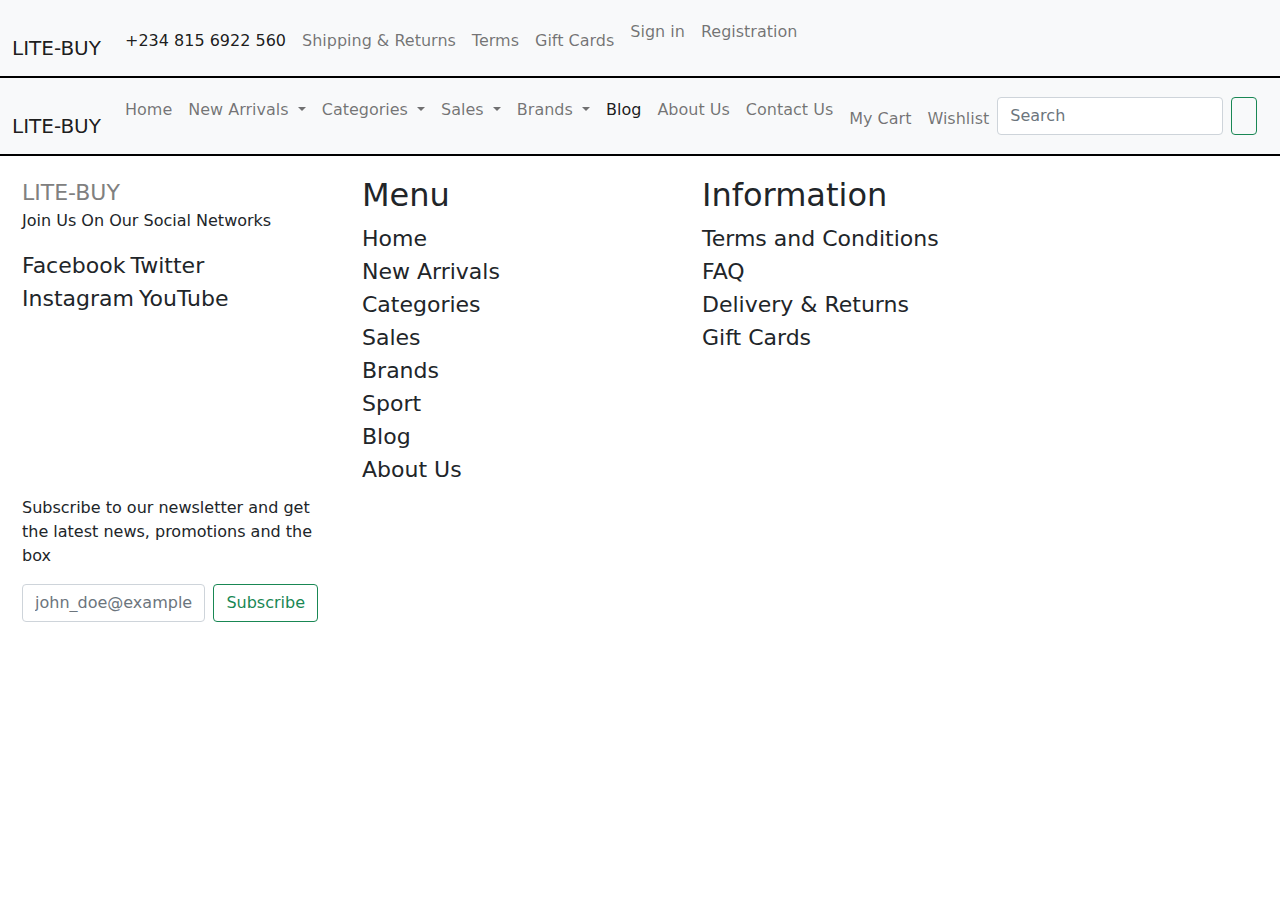
==== cart.html @ bd272615 "Update cart.html and cart.js" ====
<!DOCTYPE html>
<html lang="en">
<head>
  <meta charset="UTF-8">
  <meta name="viewport" content="width=device-width, initial-scale=1.0">
  <!--Custom CSS -->
  <link rel="stylesheet" href="/css/index.css">
 <!-- Bootstrap CSS-->
 <link rel="stylesheet" href="css/bootstrap.css">
 <!-- font-awesome icon-->
<link rel="stylesheet" href="https://maxst.icons8.com/vue-static/landings/line-awesome/line-awesome/1.3.0/css/line-awesome.min.css">
  <title>LITE-BUY</title>
</head>
<body>
	<header>
	  <!-- first navigation -->
<nav class="navbar navbar-expand-lg navbar-light bg-light">
  <div class="container-fluid">
    <a class="navbar-brand" href="index.html">LITE-BUY</a>
    <button class="navbar-toggler" type="button" data-bs-toggle="collapse" data-bs-target="#navbarNav" aria-controls="navbarNav" aria-expanded="false" aria-label="Toggle navigation">
      <span class="navbar-toggler-icon"></span>
    </button>
    <div class="collapse navbar-collapse" id="navbarNav">
      <ul class="navbar-nav">
        <li class="nav-item">
          <a class="nav-link active" aria-current="page" href="#">
             <i class="las la-phone"></i>
            +234 815 6922 560</a>
        </li>
        <li class="nav-item">
          <a class="nav-link" href="#">
            <i class="las la-truck"></i>
            Shipping &amp; Returns</a>
        </li>
        <li class="nav-item">
          <a class="nav-link" href="#">
            <i class="las la-file-alt"></i>
            Terms</a>
        </li>
        <li class="nav-item">
          <a class="nav-link" href="#">
          <i class="las la-credit-card"></i>
            Gift Cards</a>
        </li>
        <li class="nav-item">
          <a class="nav-link">Sign in</a>
        </li>
        <li class="nav-item">
          <a class="nav-link">Registration</a>
        </li>
      </ul>
    </div>
  </div>
</nav>
<!--Navigation 2 -->
<nav class="navbar navbar-expand-lg navbar-light bg-light">
  <div class="container-fluid">
    <a class="navbar-brand" href="#">LITE-BUY</a>
    <button class="navbar-toggler" type="button" data-bs-toggle="collapse" data-bs-target="#navbarNav" aria-controls="navbarNav" aria-expanded="false" aria-label="Toggle navigation">
      <span class="navbar-toggler-icon"></span>
    </button>
    <div class="collapse navbar-collapse" id="navbarNav">
      <ul class="navbar-nav">
        <li class="nav-item">
          <a class="nav-link" href="#">
            Home
          </a>
        </li>
      <li class="nav-item dropdown">
          <a class="nav-link dropdown-toggle" href="#" id="navbarDropdown" role="button" data-bs-toggle="dropdown" aria-expanded="false">
            New Arrivals
          <i class="las la-angle-down"></i>
          </a>
          <ul class="dropdown-menu" aria-labelledby="navbarDropdown">
            <li><a class="dropdown-item" href="#">Action</a></li>
            <li><a class="dropdown-item" href="#">Another action</a></li>
            <li><a class="dropdown-item" href="#">Something else here</a></li>
          </ul>
        </li>
      <li class="nav-item dropdown">
          <a class="nav-link dropdown-toggle" href="#" id="navbarDropdown" role="button" data-bs-toggle="dropdown" aria-expanded="false">
            Categories
          <i class="las la-angle-down"></i>
          </a>
          <ul class="dropdown-menu" aria-labelledby="navbarDropdown">
            <li><a class="dropdown-item" href="#">Clothing</a></li>
            <li><a class="dropdown-item" href="#">Shoes</a></li>
            <li><a class="dropdown-item" href="#">Bags</a></li>
              <li><a class="dropdown-item" href="#">Accessories</a></li>
          </ul>
        </li>
         <li class="nav-item dropdown">
          <a class="nav-link dropdown-toggle" href="#" id="navbarDropdown" role="button" data-bs-toggle="dropdown" aria-expanded="false">
            Sales
          <i class="las la-angle-down"></i>
          </a>
          <ul class="dropdown-menu" aria-labelledby="navbarDropdown">
            <li><a class="dropdown-item" href="#">Action</a></li>
            <li><a class="dropdown-item" href="#">Another action</a></li>
            <li><a class="dropdown-item" href="#">Something else here</a></li>
          </ul>
        </li>
       <li class="nav-item dropdown">
         <a class="nav-link dropdown-toggle" href="#" id="navbarDropdown" role="button" data-bs-toggle="dropdown" aria-expanded="false">
            Brands
         <i class="las la-angle-down" role="button"></i>
          </a>
          <ul class="dropdown-menu" aria-labelledby="navbarDropdown">
            <li><a class="dropdown-item" href="#">Adidas</a></li>
           <li><a class="dropdown-item" href="#">Adidas Origina</a></li>
          <li><a class="dropdown-item" href="#">American Apparel</a></li>
          <li><a class="dropdown-item" href="#">Nike</a></li>
          <li><a class="dropdown-item" href="#">Louis Vuitton</a></li>
        <li><a class="dropdown-item" href="#">American Apparel</a></li>
      <li><a class="dropdown-item" href="#">Billabong</a></li>
      <li><a class="dropdown-item" href="#">Mango Sport</a></li>
          </ul>
        </li>
        <li class="nav-item">
          <a class="nav-link active" aria-current="page" href="#">Blog</a>
        </li>
        <li class="nav-item">
          <a class="nav-link" href="#">About Us</a>
        </li>
        <li class="nav-item">
          <a class="nav-link" href="#">Contact Us</a>
        </li>
         <li class="nav-item">
          <a class="nav-link" href="cart.html" value="0" id="cartBtn">
        <i class="las la-shopping-cart"></i>
            My Cart</a>
        </li>
        <li class="nav-item">
          <a class="nav-link" id="wish1" value="0" href="#">
          <i class="las la-heart"></i>
          Wishlist
          </a>
        </li>
      </ul>
      <form class="d-flex">
        <input class="form-control me-2" type="search" placeholder="Search" aria-label="Search">
        <button class="btn btn-outline-success" type="submit">
      <i class="las la-search"></i>
        </button>
      </form>
    </div>
  </div>
</nav>
	</header>
	<main>
	  <section class="container">
	    <div id="myCart">
	      
	    </div>
	  </section>
	</main>
	<footer class="container-fluid">
	  <div class="row">
	    <div class="col-md-3">
          <a class="navbar-brand" href="index.html">LITE-BUY</a>
          <p>Join Us On Our Social Networks</p>
          <a href="https://www.facebook.com" class="text-dark">Facebook</a>
         <a href="https://www.twitter.com" class="text-dark">Twitter</a>
  <a href="https://www.instagram.com" class="text-dark">Instagram</a>
  <a href="https://www.youtube.com" class="text-dark">YouTube</a>
	    </div>
	    <div class="col-md-3">
	      <h2>Menu</h2>
	      <a href="index.html" class="text-dark">Home</a><br>
	      <a href="#" class="text-dark">New Arrivals</a><br>
	      <a href="#" class="text-dark">Categories</a><br>
	      <a href="#" class="text-dark">Sales</a><br>
	      <a href="#" class="text-dark">Brands</a><br>
	      <a href="#" class="text-dark">Sport</a><br>
	      <a href="#" class="text-dark">Blog</a><br>
	      <a href="#" class="text-dark">About Us</a><br>
	    </div>
	    <div class="col-md-3">
	      <h2>Information</h2>
	      <a href="#" class="text-dark">Terms and Conditions</a><br>
	      <a href="#" class="text-dark">FAQ</a><br>
	      <a href="#" class="text-dark">Delivery &amp; Returns</a><br>
	      <a href="#" class="text-dark">Gift Cards</a><br>
	    </div>
	    <div class="col-md-3">
	      <p>Subscribe to our newsletter and get the latest news, promotions and the box</p>
   <div class="form-con">
  <form class="d-flex">
        <input class="form-control me-2" type="email" placeholder="john_doe@example.com" aria-label="Email address">
        <button class="btn btn-outline-success" type="submit">
      Subscribe
        </button>
      </form>
      </div>
	    </div>
	  </div>
	</footer>
	<script src="js/bootstrap.js"></script>
 <script src="js/product.js"></script>
 <script src="js/index.js"></script>
 <script src="js/cart.js"></script>
</body>
</html>
---- css/index.css ----
nav {
  border-bottom: 2px solid black;
}
nav.nav2 {
  border-bottom: none;
}
.navbar-brand {
  margin-top: 20px;
}
.nav-item.up-li {
  padding: 0 30px;
  border-right: 2px solid black;
}
i.las {
  color: black;
  font-size: 24px;
}
i.la-angle-down {
  font-size: 5px;
}
a.bg-dark {
  width: 100px;
  height: 50px;
  color: white;
}
.carousel-inner h3, .carousel-inner h1,
.carousel-inner p, .carousel-inner button {
  margin-top: 30px;
}
.carousel-inner button {
  margin-bottom: 20px;
}
#top .row {
  height: 500px;
}
.up-con {
  width: 100%;
  height: 100%;
}
.main {
  width: 100%;
  height: 500px;
}
.top-1 {
  margin-top: 40px;
}
.second {
  height: 90px;
  border: 1.5px solid black;
  text-align: center;
  font-size: 26px;
}
.second p {
  margin-top: 25px;
  color: grey;
}
.second p span {
  color: black;
}
#show, #row3 {
  display: none;
}
.col-md-3 {
  margin: 10px;
}
.col-md-3 a {
  color: grey;
  font-size: 22px;
  text-decoration: none;
  text-align: center;
}
.col-md-3 a span {
  color: black;
  margin-right: 10px;
}
.col-md-3 a img {
  width: 100%;
  border: 1px solid black;
}
.popular {
  display: inline-block;
  margin-left: 60px;
  width: 70%;
  border: 2px solid black;
  text-align: center;
}
.popular a {
  font-size: 24px;
  color: black;
  text-decoration: none;
}
footer.container-fluid {
  margin-top: 20px;
}
.form-con {
  display: flex;
  flex-direction: column;
}

/*Product page styling*/
.container #single {
  margin-top: 30px;
}
.row.l-hr {
  border-top: 1.5px solid black;
  border-bottom: 1.5px solid black;
}
#quantity {
  background: black;
  color: white;
  width: 30px;
  height: 30px;
  text-align: center;
}
.h {
  height: 30px;
}
.spec {
  display: flex;
  flex-direction: row;
  width: 100%;
}
.spec div {
  margin-left: 5px;
  /*width: 33.3%;*/
}
.spec1, .spec2 {
  border-right: 1.5px solid black;
}
.spec1 div, .spec2 div {
  display: flex;
  flex-wrap: no-wrap;
}
.spec2 div {
  margin-right: 5px;
}
div.size {
  width: 30px;
  height: 30px;
  display: flex;
  justify-content: center;
  border: 1.5px solid black;
}
#wish {
  width: 50px;
  height: 40px;
  text-align: center;
}
@media only screen and (min-width: 970px) {
  li.nav-item.up-li {
    border-right: 2px solid black;
  }
}
@media only screen and (max-width: 620px) {
  .main {
    width: 100%;
    height: 300px;
  }
  .top-1 {
    margin-top: 135px;
  }
}
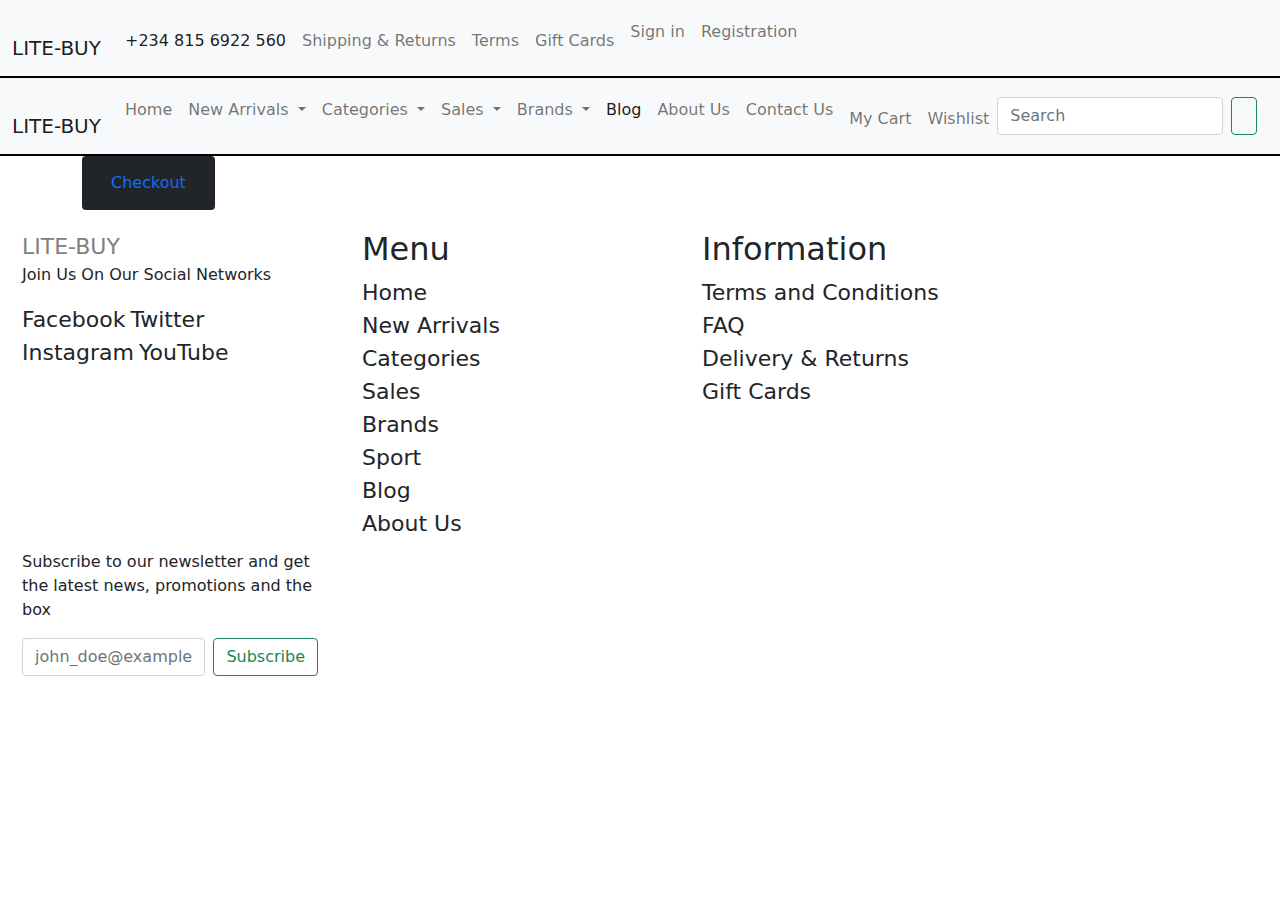
==== commit 1ff38aba: "Update cart.html and checkout.html" ====
--- a/cart.html
+++ b/cart.html
@@ -126,7 +126,7 @@
           <a class="nav-link" href="#">Contact Us</a>
         </li>
          <li class="nav-item">
-          <a class="nav-link" href="cart.html" value="0" id="cartBtn">
+          <a class="nav-link" id="cartBtn" href="cart.html" value="0">
         <i class="las la-shopping-cart"></i>
             My Cart</a>
         </li>
@@ -150,7 +150,9 @@
 	<main>
 	  <section class="container">
 	    <div id="myCart">
-	      
+	      <button type="button" class="btn btn-md bg-dark">
+	        <a href="checkout.html" class="nav-link">Checkout</a>
+	      </button>
 	    </div>
 	  </section>
 	</main>
@@ -197,7 +199,6 @@
 	</footer>
 	<script src="js/bootstrap.js"></script>
  <script src="js/product.js"></script>
- <script src="js/index.js"></script>
  <script src="js/cart.js"></script>
 </body>
 </html>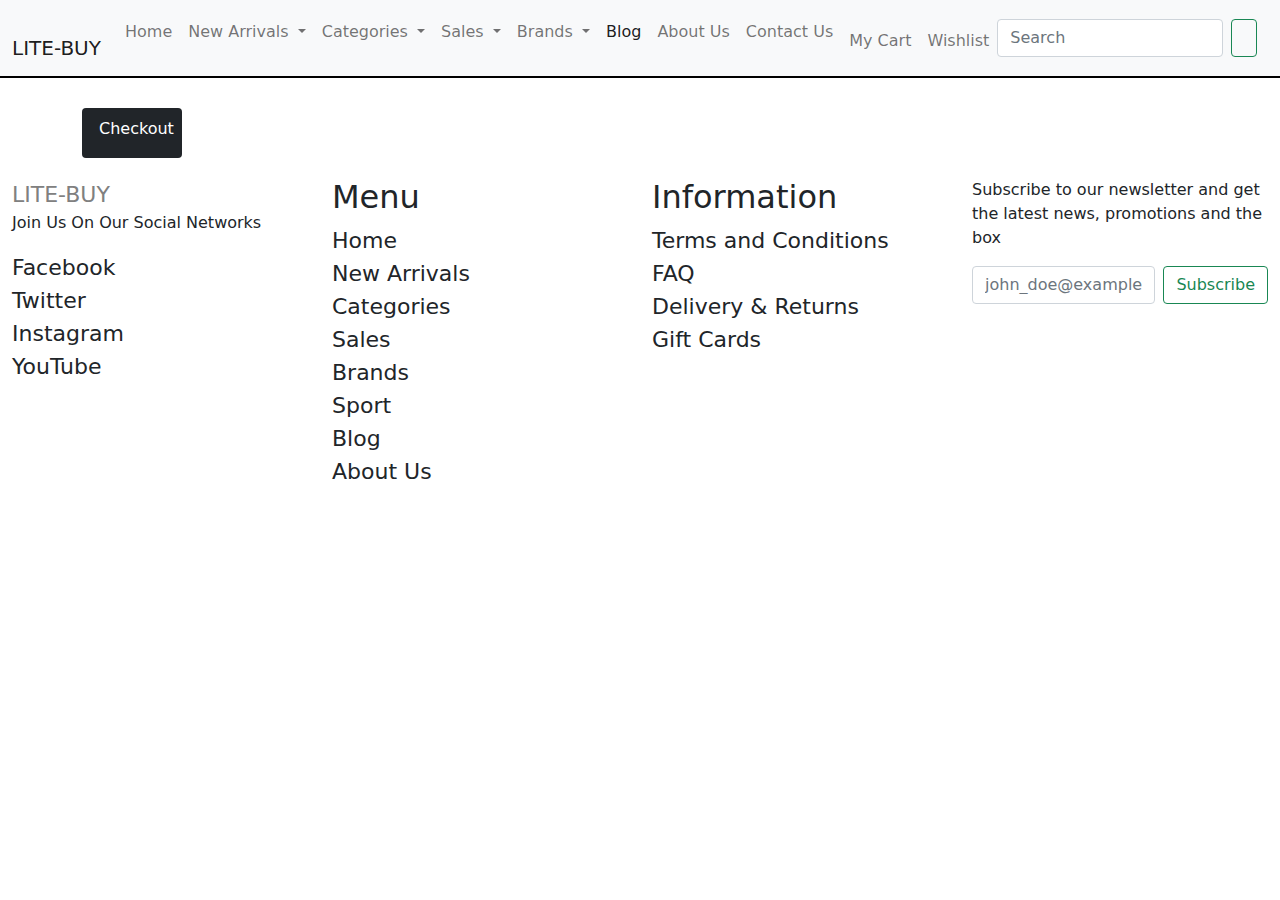
==== commit 2955944a: "Update product.html and cart.html" ====
--- a/cart.html
+++ b/cart.html
@@ -14,7 +14,7 @@
 <body>
 	<header>
 	  <!-- first navigation -->
-<nav class="navbar navbar-expand-lg navbar-light bg-light">
+<!-- <nav class="navbar navbar-expand-lg navbar-light bg-light">
   <div class="container-fluid">
     <a class="navbar-brand" href="index.html">LITE-BUY</a>
     <button class="navbar-toggler" type="button" data-bs-toggle="collapse" data-bs-target="#navbarNav" aria-controls="navbarNav" aria-expanded="false" aria-label="Toggle navigation">
@@ -51,7 +51,7 @@
       </ul>
     </div>
   </div>
-</nav>
+</nav> -->
 <!--Navigation 2 -->
 <nav class="navbar navbar-expand-lg navbar-light bg-light">
   <div class="container-fluid">
@@ -62,7 +62,7 @@
     <div class="collapse navbar-collapse" id="navbarNav">
       <ul class="navbar-nav">
         <li class="nav-item">
-          <a class="nav-link" href="#">
+          <a class="nav-link" href="index.html">
             Home
           </a>
         </li>
@@ -126,12 +126,12 @@
           <a class="nav-link" href="#">Contact Us</a>
         </li>
          <li class="nav-item">
-          <a class="nav-link" id="cartBtn" href="cart.html" value="0">
+          <a class="nav-link" id="cartBtn" href="cart.html" data-size="0">
         <i class="las la-shopping-cart"></i>
             My Cart</a>
         </li>
         <li class="nav-item">
-          <a class="nav-link" id="wish1" value="0" href="#">
+          <a class="nav-link" id="wish1" data-size="0" href="#">
           <i class="las la-heart"></i>
           Wishlist
           </a>
@@ -147,12 +147,14 @@
   </div>
 </nav>
 	</header>
+  <!-- End of navigation -->
 	<main>
 	  <section class="container">
+      <div class="myItems">
+
+      </div>
 	    <div id="myCart">
-	      <button type="button" class="btn btn-md bg-dark">
-	        <a href="checkout.html" class="nav-link">Checkout</a>
-	      </button>
+	      <a href="checkout.html" role="button" class="nav-link btn btn-md bg-dark">Checkout</a>
 	    </div>
 	  </section>
 	</main>
@@ -161,10 +163,10 @@
 	    <div class="col-md-3">
           <a class="navbar-brand" href="index.html">LITE-BUY</a>
           <p>Join Us On Our Social Networks</p>
-          <a href="https://www.facebook.com" class="text-dark">Facebook</a>
-         <a href="https://www.twitter.com" class="text-dark">Twitter</a>
-  <a href="https://www.instagram.com" class="text-dark">Instagram</a>
-  <a href="https://www.youtube.com" class="text-dark">YouTube</a>
+          <a href="https://www.facebook.com" class="text-dark">Facebook</a><br>
+          <a href="https://www.twitter.com" class="text-dark">Twitter</a><br>
+          <a href="https://www.instagram.com" class="text-dark">Instagram</a><br>
+          <a href="https://www.youtube.com" class="text-dark">YouTube</a><br>
 	    </div>
 	    <div class="col-md-3">
 	      <h2>Menu</h2>
@@ -186,8 +188,8 @@
 	    </div>
 	    <div class="col-md-3">
 	      <p>Subscribe to our newsletter and get the latest news, promotions and the box</p>
-   <div class="form-con">
-  <form class="d-flex">
+      <div class="form-con">
+      <form class="d-flex">
         <input class="form-control me-2" type="email" placeholder="john_doe@example.com" aria-label="Email address">
         <button class="btn btn-outline-success" type="submit">
       Subscribe
@@ -198,7 +200,7 @@
 	  </div>
 	</footer>
 	<script src="js/bootstrap.js"></script>
- <script src="js/product.js"></script>
- <script src="js/cart.js"></script>
+  <script src="js/cart.js"></script>
+ <!-- <script src="js/product.js"></script> -->
 </body>
 </html>--- a/css/index.css
+++ b/css/index.css
@@ -25,7 +25,8 @@
 }
 .carousel-inner h3, .carousel-inner h1,
 .carousel-inner p, .carousel-inner button {
-  margin-top: 30px;
+  font-size: 1.6em;
+  margin-top: 80px;
 }
 .carousel-inner button {
   margin-bottom: 20px;
@@ -44,7 +45,19 @@
 .top-1 {
   margin-top: 40px;
 }
+.m-flex {
+  display: flex;
+  flex-direction: row;
+  justify-content: space-around;
+}
+section {
+  margin-top: 30px;
+}
+section h2 {
+  padding: 20px;
+}
 .second {
+  width: 45%;
   height: 90px;
   border: 1.5px solid black;
   text-align: center;
@@ -59,9 +72,6 @@
 }
 #show, #row3 {
   display: none;
-}
-.col-md-3 {
-  margin: 10px;
 }
 .col-md-3 a {
   color: grey;
@@ -79,8 +89,9 @@
 }
 .popular {
   display: inline-block;
-  margin-left: 60px;
-  width: 70%;
+  margin-top: 30px;
+  margin-left: 300px;
+  width: 50%;
   border: 2px solid black;
   text-align: center;
 }
@@ -122,11 +133,19 @@
 }
 .spec div {
   margin-left: 5px;
-  /*width: 33.3%;*/
 }
 .spec1, .spec2 {
   border-right: 1.5px solid black;
 }
+.cart {
+  margin-top: 40px;
+}
+#wish {
+  border: 1.5px solid black;
+}
+.row.desc {
+  margin-top: 50px;
+}
 .spec1 div, .spec2 div {
   display: flex;
   flex-wrap: no-wrap;
@@ -134,13 +153,23 @@
 .spec2 div {
   margin-right: 5px;
 }
-div.size {
+.size {
   width: 30px;
   height: 30px;
   display: flex;
   justify-content: center;
-  border: 1.5px solid black;
-}
+  border: 1px solid black;
+  cursor: pointer;
+}
+/* .highlight {
+  width: 30px;
+  height: 30px;
+  display: flex;
+  justify-content: center;
+  border-color: crimson;
+  background-color: crimson;
+  color: whitesmoke;
+} */
 #wish {
   width: 50px;
   height: 40px;
@@ -159,4 +188,16 @@
   .top-1 {
     margin-top: 135px;
   }
+  .m-flex {
+    display: flex;
+    flex-direction: column;
+    margin-top: 430px;
+  }
+  .second {
+    width: 100%;
+    height: 90px;
+    border: 1.5px solid black;
+    text-align: center;
+    font-size: 26px;
+  }
 }